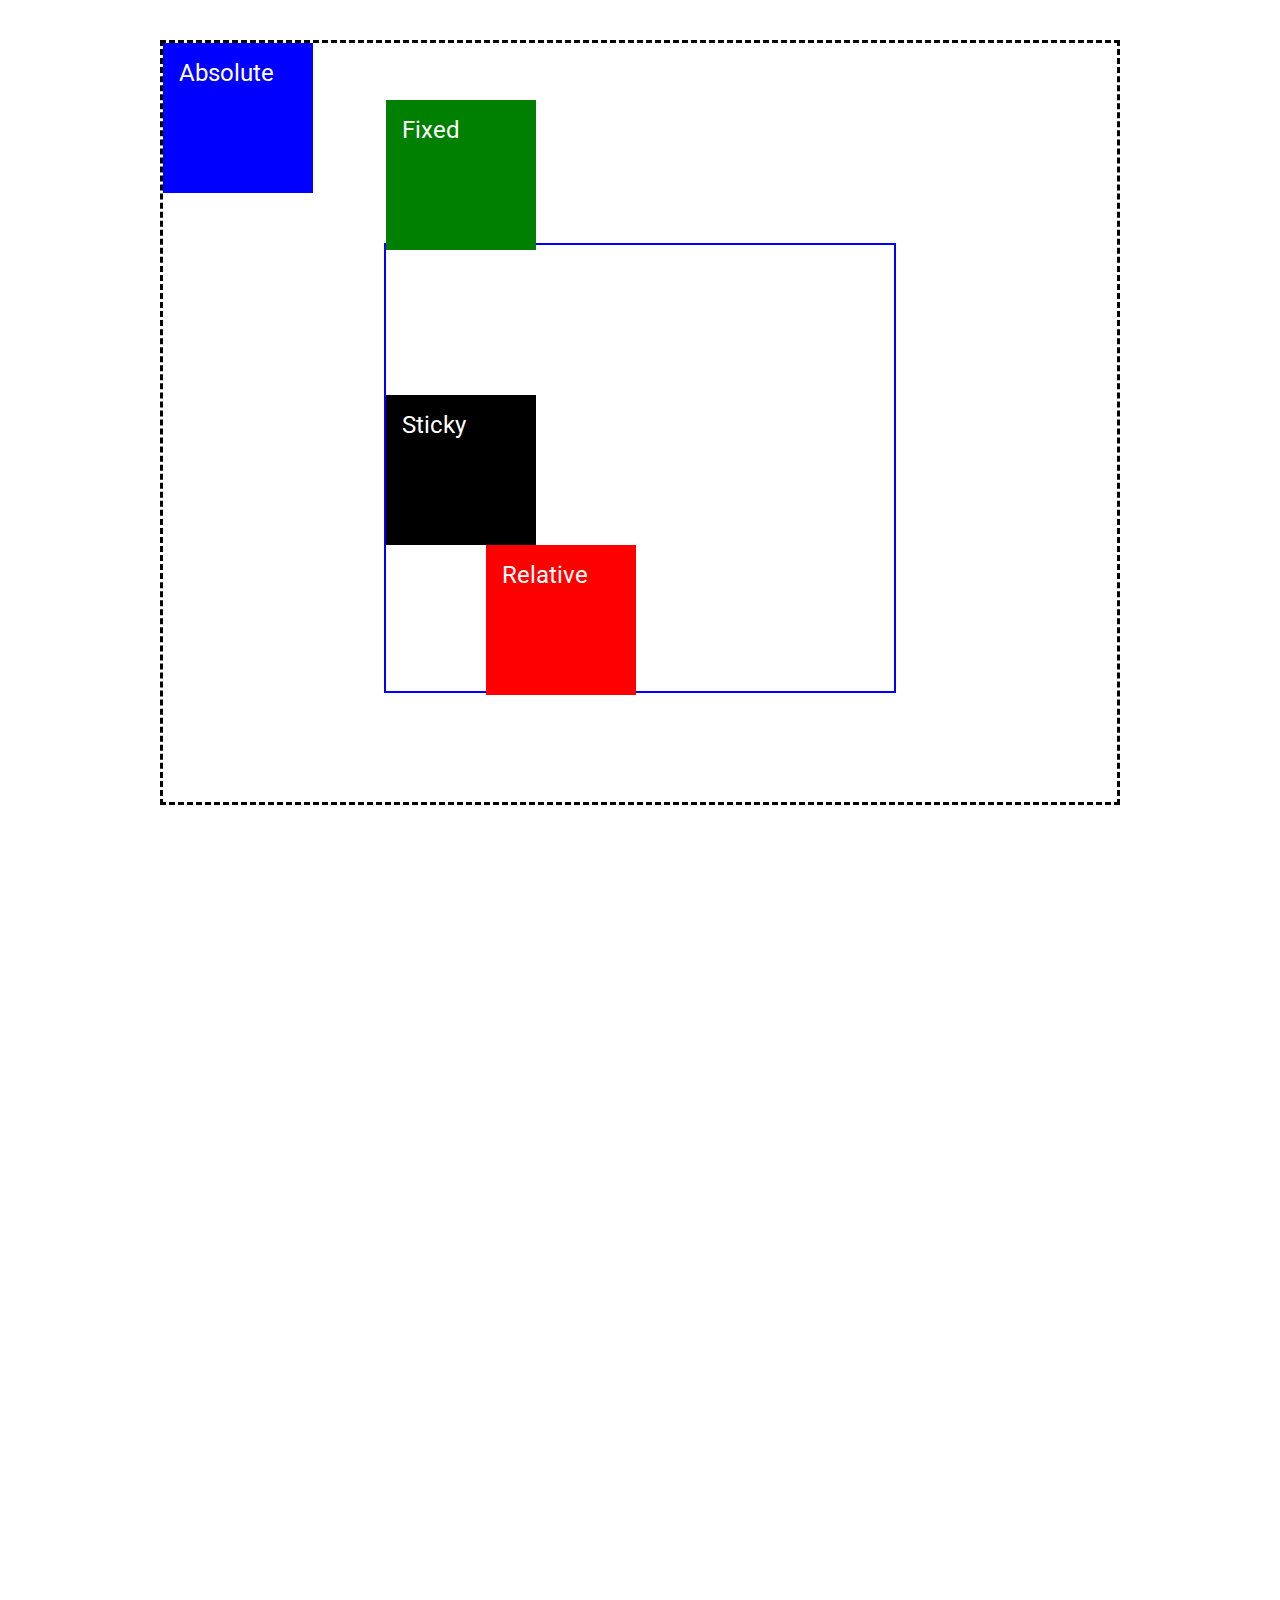
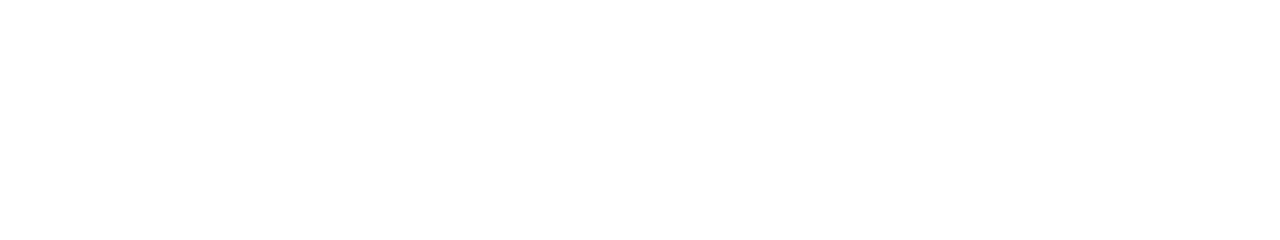
==== 13/index.html @ f7abee2a "Position" ====
<!DOCTYPE html>
<html lang="en">

<head>
    <meta charset="UTF-8">
    <meta http-equiv="X-UA-Compatible" content="IE=edge">
    <meta name="viewport" content="width=device-width, initial-scale=1.0">
    <title>CSS Position</title>
    <link rel="stylesheet" href="css/style.css">
</head>

<body>
    <div class="outer-container">
        <div class="inner-container">
            <div class="box absolute">
                <p>Absolute</p>
            </div>
            <div class="box relative">
                <p>Relative</p>
            </div>
            <div class="box fixed">
                <p>Fixed</p>
            </div>
            <div class="box sticky">
                <p>Sticky</p>
            </div>
        </div>
    </div>
    <!-- <button class="social">🚀</button>
    <section id="one">
        <header class="blue">Header One</header>
        <h2>One</h2>
    </section>
    <section id="two">
        <header class="red">Header Two</header>
        <h2>Two</h2>
    </section>
    <section id="three">
        <header class="green">Header Three</header>
        <h2>Three</h2>
    </section>
    <footer>
        <a href="#one">One</a> |
        <a href="#two">Two</a> |
        <a href="#three">Three</a>
    </footer> -->
</body>
---- 13/css/style.css ----
@import url("https://fonts.googleapis.com/css2?family=Roboto&family=Lobster&display=swap");

* {
  margin: 0;
  padding: 0;
  box-sizing: border-box;
}

body {
  font-family: "Roboto", sans-serif;
  font-size: 1.5rem;
  min-height: 200vh;
}

.outer-container {
  border: 3px dashed #000;
  width: 75vw;
  height: 85vh;
  margin: 40px auto;
  position: relative;
}

.inner-container {
  border: 2px solid #00f;
  width: 40vw;
  height: 50vh;
  margin: 200px auto;
}

.box {
  width: 150px;
  height: 150px;
  color: #fff;
  padding: 1rem;
}

.absolute {
    background-color: #00f;
    position: absolute;
    top: 0;
    left: 0;
    z-index: 1;
}

.relative {
    background-color: red;
    position: relative;
    top: 300px;
    left: 100px;
}

.fixed {
    background-color: green;
    position: fixed;
    top: 100px;
}

.sticky {
    background-color: #000;
    position: sticky;
    top: 0;
}
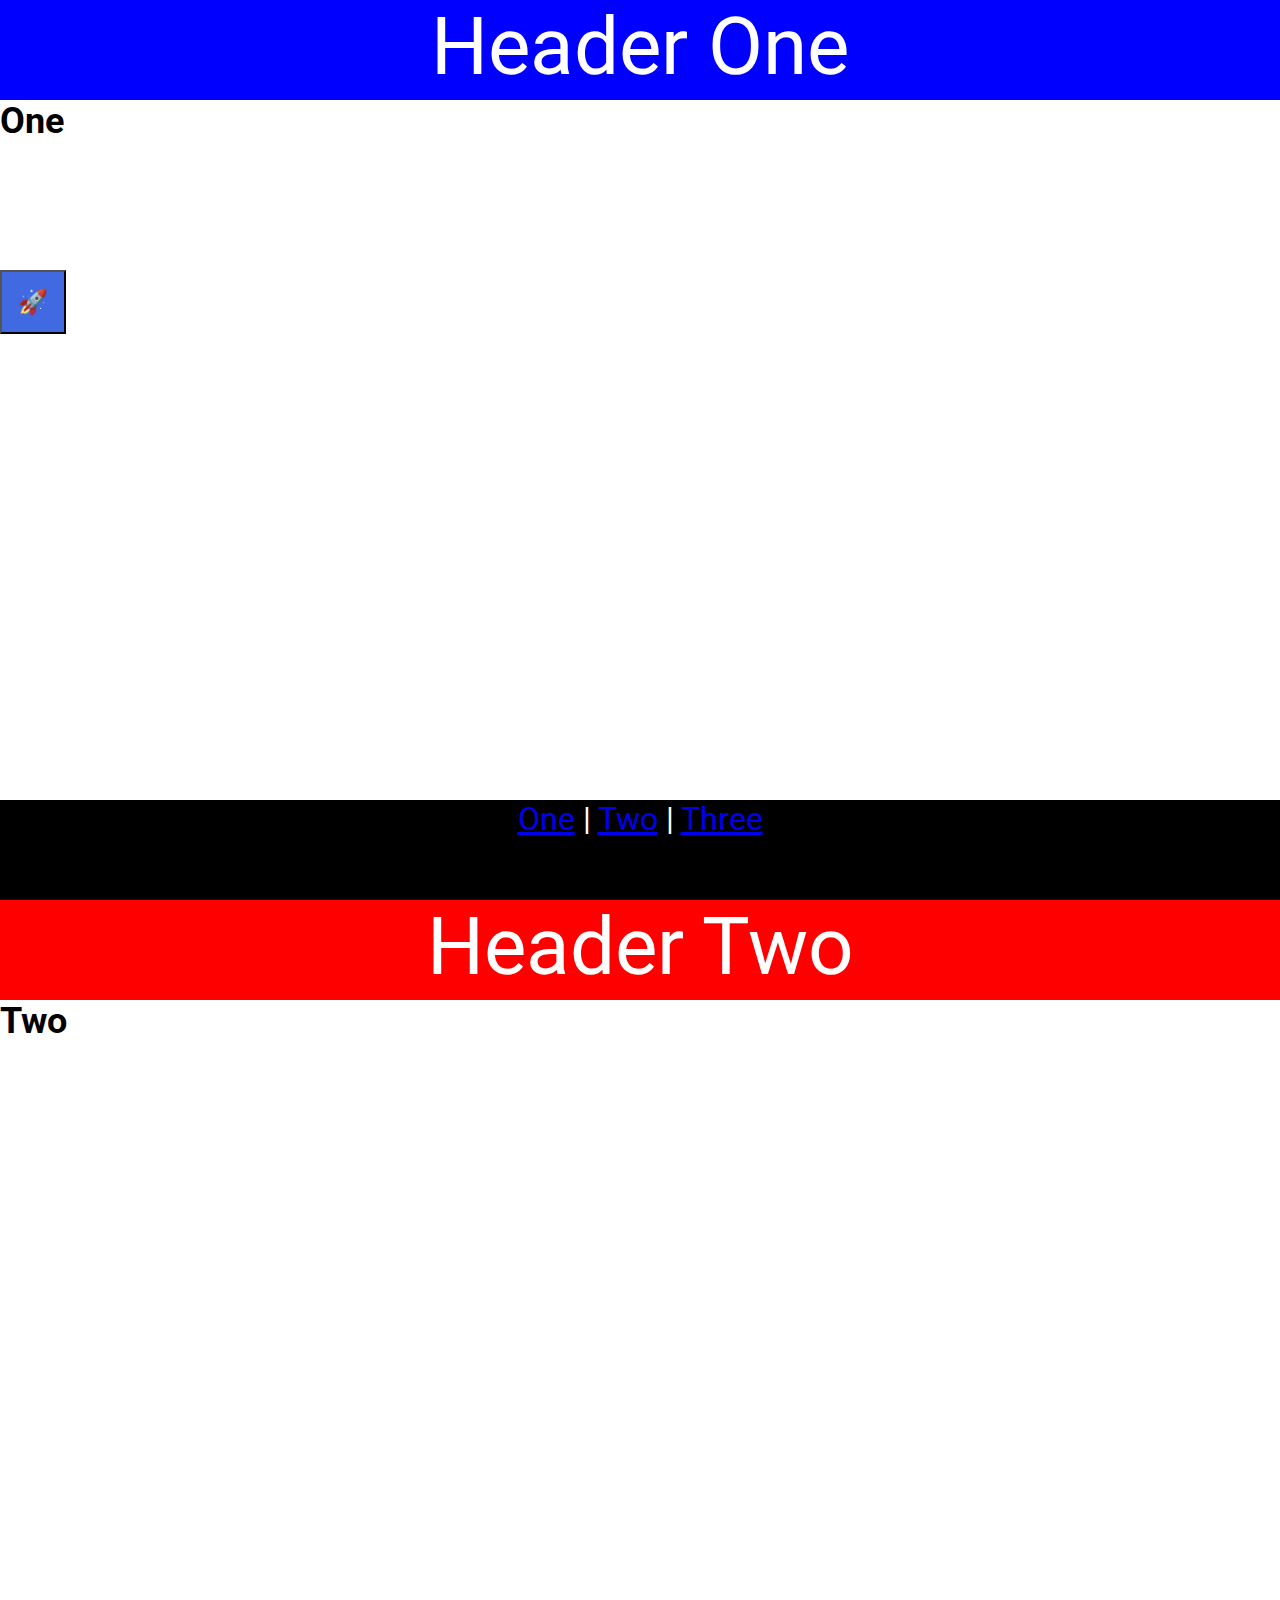
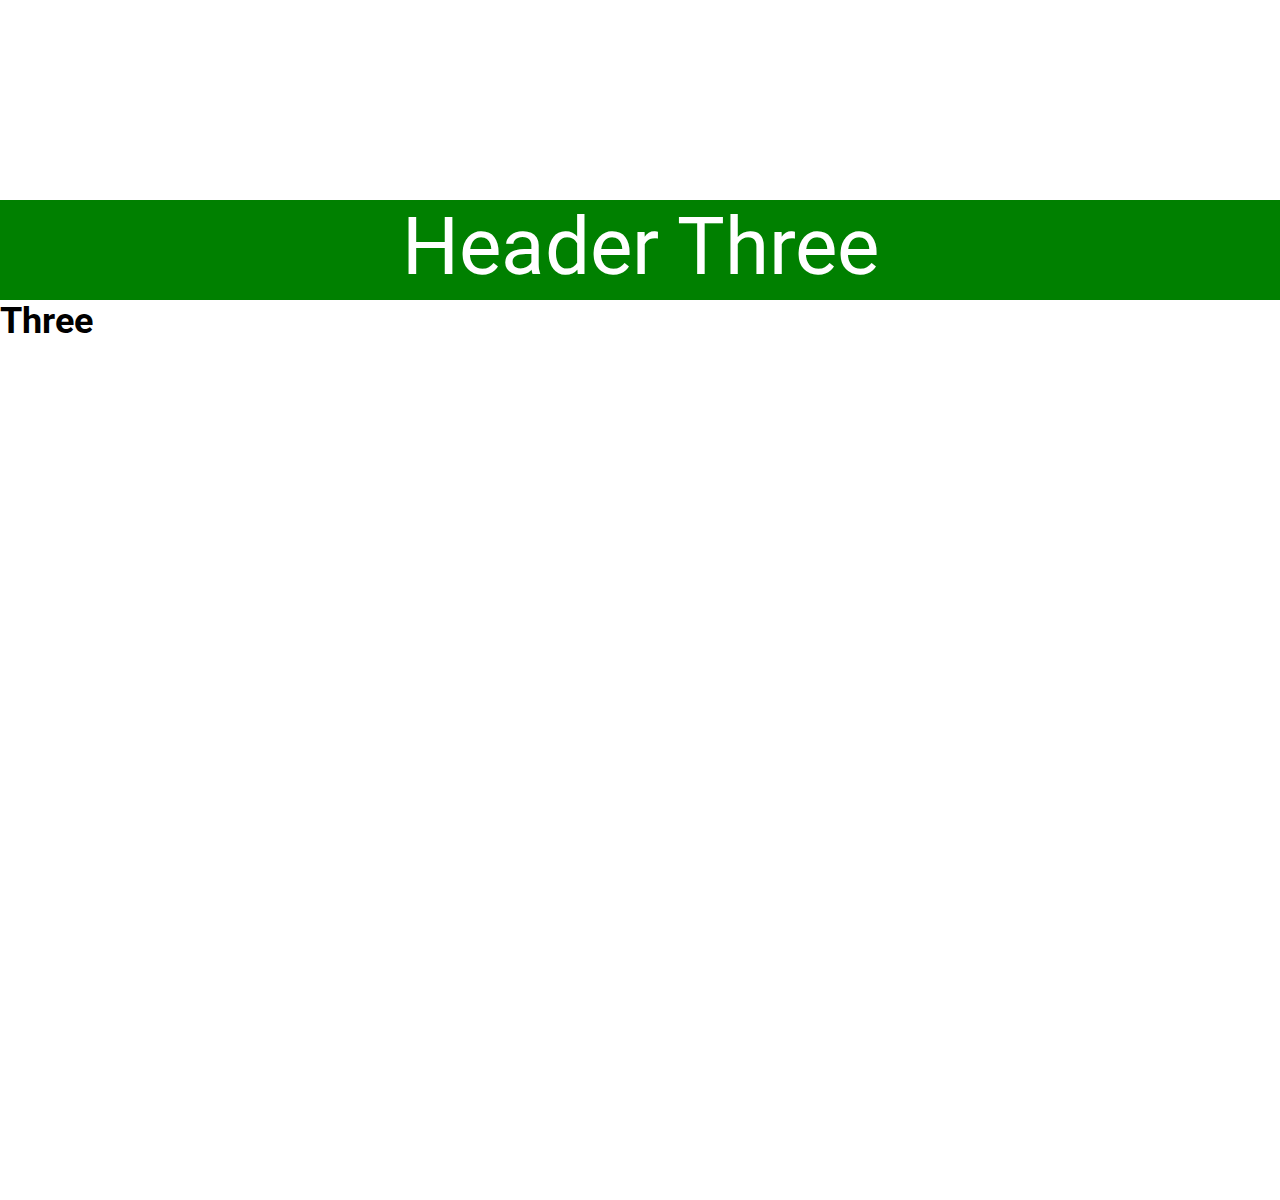
==== commit fdb40286: "Position" ====
--- a/13/index.html
+++ b/13/index.html
@@ -10,7 +10,7 @@
 </head>
 
 <body>
-    <div class="outer-container">
+    <!-- <div class="outer-container">
         <div class="inner-container">
             <div class="box absolute">
                 <p>Absolute</p>
@@ -25,8 +25,8 @@
                 <p>Sticky</p>
             </div>
         </div>
-    </div>
-    <!-- <button class="social">🚀</button>
+    </div> -->
+    <button class="social">🚀</button>
     <section id="one">
         <header class="blue">Header One</header>
         <h2>One</h2>
@@ -43,5 +43,5 @@
         <a href="#one">One</a> |
         <a href="#two">Two</a> |
         <a href="#three">Three</a>
-    </footer> -->
+    </footer>
 </body>--- a/13/css/style.css
+++ b/13/css/style.css
@@ -59,4 +59,54 @@
     background-color: #000;
     position: sticky;
     top: 0;
-}+}
+
+html {
+    scroll-behavior: smooth;
+}
+
+section {
+    height: 100vh;
+}
+
+.blue {background-color: blue;}
+.red {
+    background-color: red;
+}
+.green {
+    background-color: green;
+}
+
+header, footer {
+    color: white;
+    text-align: center;
+    height: 100px;
+}
+
+header {
+    position: sticky;
+    top: 0;
+    font-size: 5rem;
+}
+
+footer {
+    background-color: black;
+    position: sticky;
+    bottom: 0;
+    font-size: 2rem
+}
+
+a:visited {
+    color: #fff;
+}
+
+.social {
+    background-color: royalblue;
+    color: white;
+    font-size: inherit;
+    padding: 1rem;
+    position: fixed;
+    top: 30%;
+    left: 0;
+    z-index: 1;
+}
